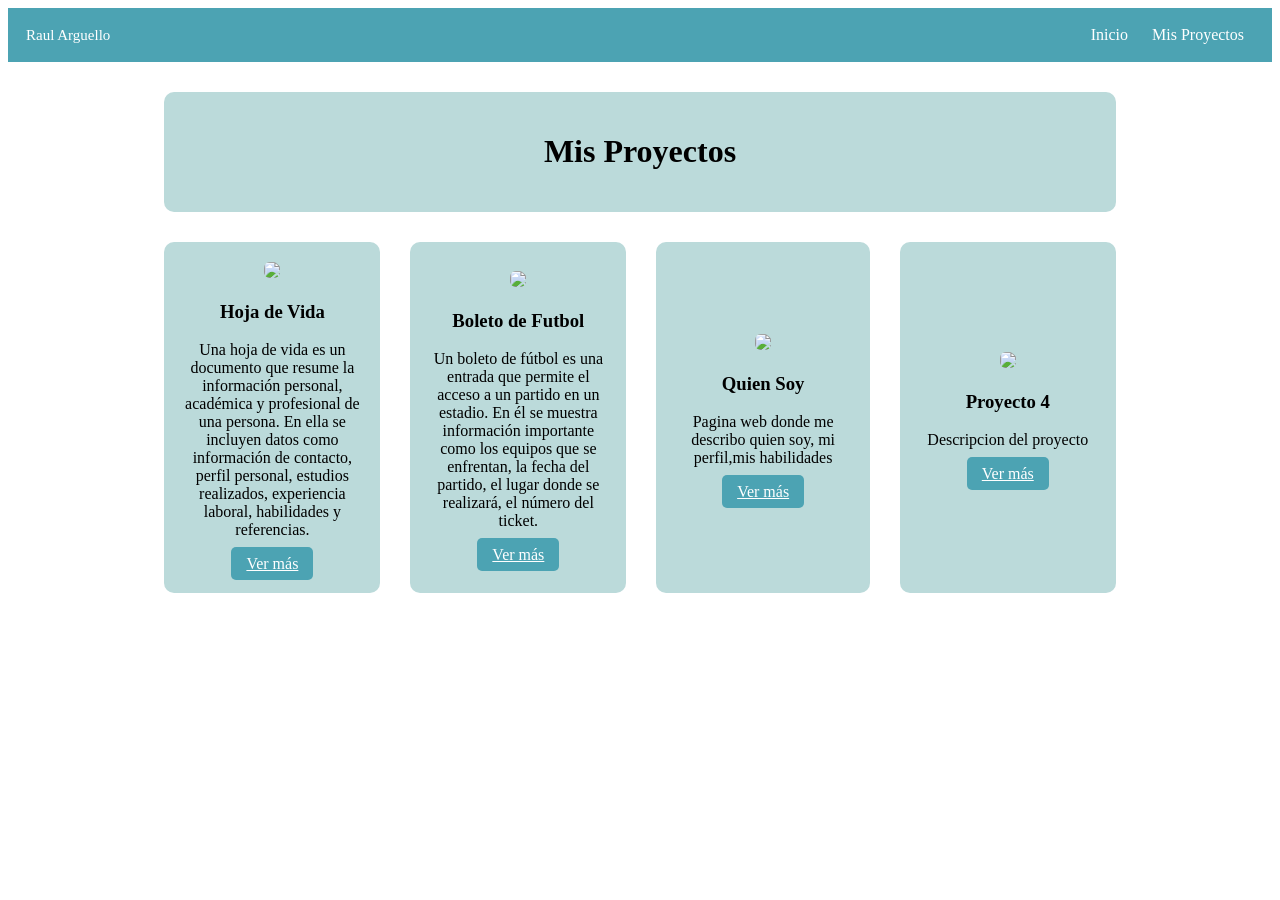
==== index.html @ ac9cf45e "Add files via upload" ====
<!DOCTYPE html>
<html lang="en">
<head>
    <meta charset="UTF-8">
    <meta name="viewport" content="width=device-width, initial-scale=1.0">
    <title>Document</title>
</head>
<style>

     .menu{
      background-color: rgb(76,163,179);
      padding: 15px;
         }

         .logo{
            color:white;
            font-size: 15px;

         }

          .menutd{
          text-align: right;
          
          }

        .menu a{
     color:white;
     text-decoration:none;
     margin:10px;
    }


     .contenedor3{
          width:80%;
          margin:auto;
          text-align:center;
         }

         .mis_proyectos{
          width:100%;
         border-spacing: 30px;
         }

        .mis_proyectos td{
            width: 250px;
            padding:20px;
            background-color: rgb(187, 218, 218);
            border-radius: 10px;
         }


         .mis_proyectos img{
         width:200px;
         border-radius:6px;
         }
         .boton{
         background-color: rgb(76,163,179);
         color: white;
         padding: 8px 15px;
         border-radius: 5px;
        }
</style>
  <div class="menu">
        <table width="100%">
            <tr>
                <td class="logo">Raul Arguello</td>

               <td class="menutd"> 

                 <a href="#Inicio">Inicio</a>
                  <a href="#MisProyectos">Mis Proyectos</a>
                 </td>

                  </tr>
</table>
    </div>

    <div class="contenedor3">
    <table class="mis_proyectos">
        <tr>
            <td colspan="4">
                <h1>Mis Proyectos</h1>
            </td>
        </tr>

        <tr>
            <td>
                <img src="https://www.temporalsa.com/wp-content/uploads/2018/01/hoja-de-vida-animada.jpg">
                <h3>Hoja de Vida</h3>
                <p>Una hoja de vida es un documento que resume la información personal, académica y profesional de una persona. En ella se incluyen datos como información de contacto, perfil personal, estudios realizados, experiencia laboral, habilidades y referencias.</p>
                <a href="./hoja de vida/hoja_vida.html"class="boton">Ver más</a>
            </td>

            <td>
                <img src="https://thumbs.dreamstime.com/b/dise%C3%B1o-del-boleto-f%C3%BAtbol-plantilla-para-el-estadio-de-vector-111888595.jpg?w=992">
                <h3>Boleto de Futbol</h3>
                <p>Un boleto de fútbol es una entrada que permite el acceso a un partido en un estadio. En él se muestra información importante como los equipos que se enfrentan, la fecha del partido, el lugar donde se realizará, el número del ticket.</p>
                <a href="./evento/ticket_evento.html" class="boton">Ver más</a>
            </td>

            <td>
                <img src="https://st2.depositphotos.com/1273672/8746/v/450/depositphotos_87468628-stock-illustration-man-looks-in-the-mirror.jpg">
                <h3>Quien Soy</h3>
                <p>Pagina web donde me describo quien soy, mi perfil,mis habilidades</p>
                <a href="./quien soy yo/quien_soy_yo.html" class="boton">Ver más</a>
            </td>

            <td>
                <img src="https://st.depositphotos.com/2791631/58171/i/1600/depositphotos_581710536-stock-photo-question-mark-blue-snow-shiny.jpg">
                <h3>Proyecto 4</h3>
                <p>Descripcion del proyecto</p>
                <a href="proyecto4.html"class="boton">Ver más</a>
            </td>
        </tr>
      
</table>
    </div>
    </table>
</div>
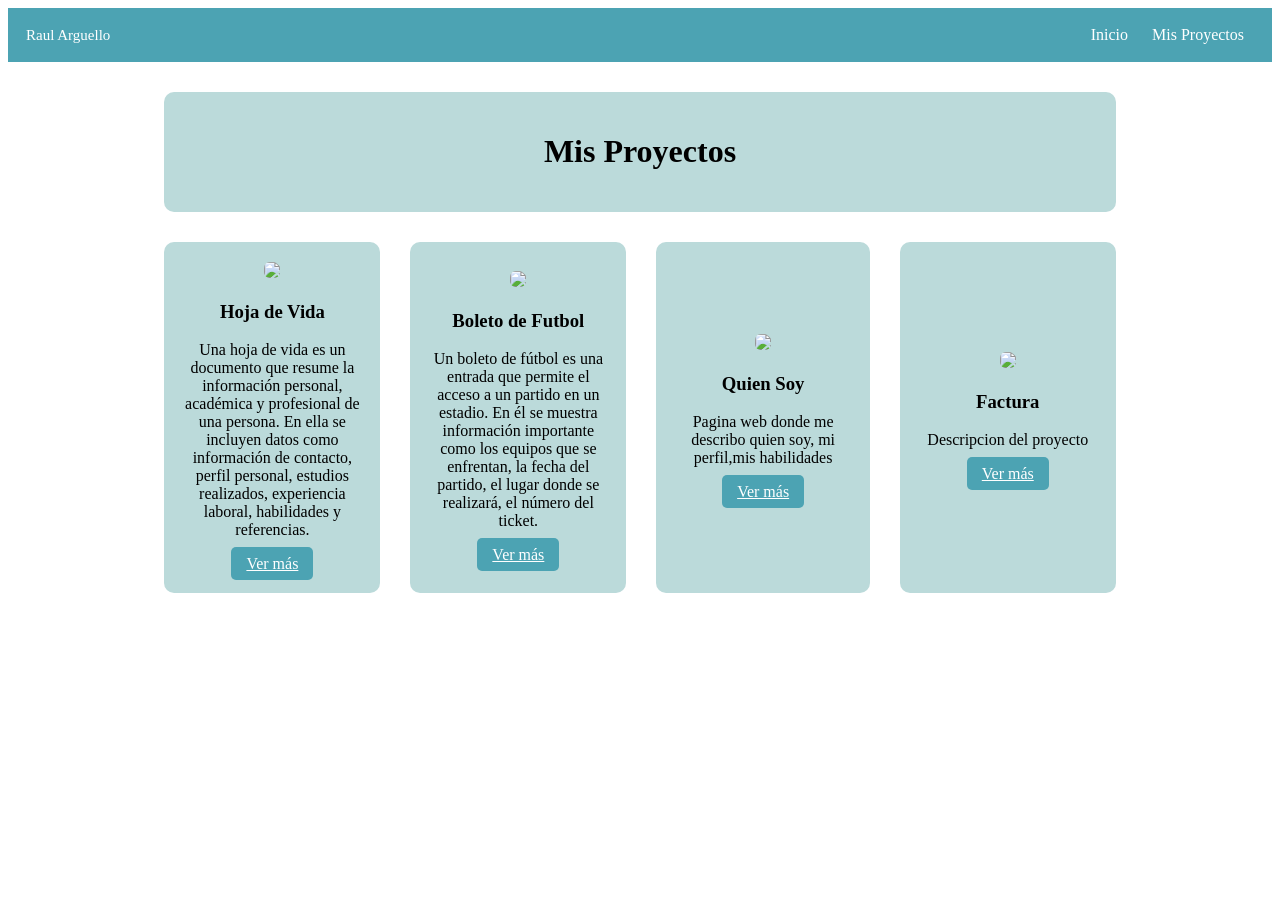
==== commit e93d4926: "Add files via upload" ====
--- a/index.html
+++ b/index.html
@@ -106,10 +106,10 @@
             </td>
 
             <td>
-                <img src="https://st.depositphotos.com/2791631/58171/i/1600/depositphotos_581710536-stock-photo-question-mark-blue-snow-shiny.jpg">
-                <h3>Proyecto 4</h3>
+                <img src="https://videos.openai.com/az/vg-assets/task_01kp4g6hm2fw5bmjaq9k4v1xy5%2F1776120212_img_1.webp?se=2026-04-19T00%3A00%3A00Z&sp=r&sv=2026-02-06&sr=b&skoid=8ebb0df1-a278-4e2e-9c20-f2d373479b3a&sktid=a48cca56-e6da-484e-a814-9c849652bcb3&skt=2026-04-13T09%3A19%3A48Z&ske=2026-04-20T09%3A24%3A48Z&sks=b&skv=2026-02-06&sig=BoMKKHhNxLmw6fsnulsQI6EvTusITrHUDhl5UH7y3Ko%3D&ac=oaivgprodscus2">
+                <h3>Factura</h3>
                 <p>Descripcion del proyecto</p>
-                <a href="proyecto4.html"class="boton">Ver más</a>
+                <a href="./factura/factura.html"class="boton">Ver más</a>
             </td>
         </tr>
       
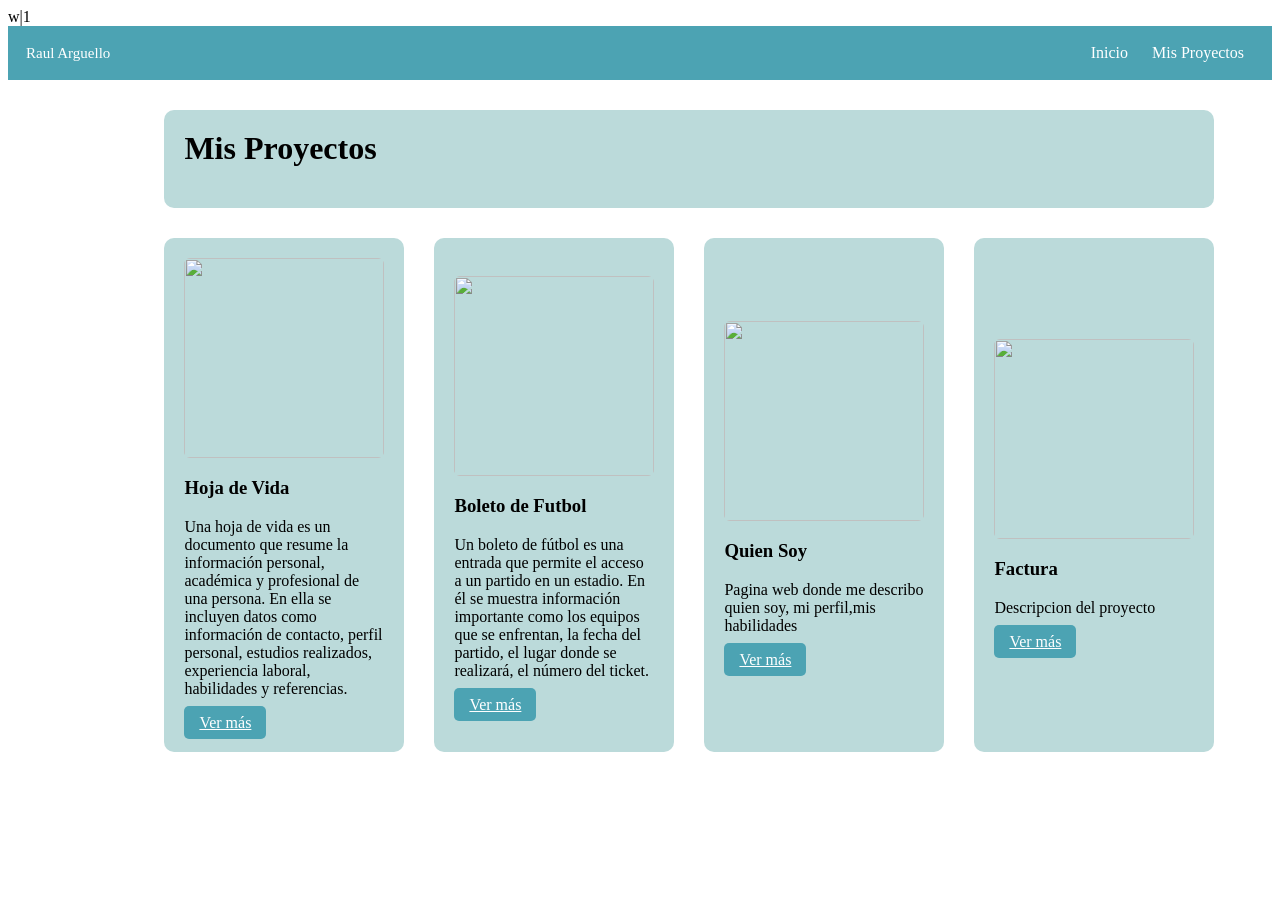
==== commit 812ac596: "Add files via upload" ====
--- a/index.html
+++ b/index.html
@@ -1,4 +1,6 @@
-<!DOCTYPE html>
+
+
+w|1<!DOCTYPE html>
 <html lang="en">
 <head>
     <meta charset="UTF-8">
@@ -106,7 +108,7 @@
             </td>
 
             <td>
-                <img src="https://videos.openai.com/az/vg-assets/task_01kp4g6hm2fw5bmjaq9k4v1xy5%2F1776120212_img_1.webp?se=2026-04-19T00%3A00%3A00Z&sp=r&sv=2026-02-06&sr=b&skoid=8ebb0df1-a278-4e2e-9c20-f2d373479b3a&sktid=a48cca56-e6da-484e-a814-9c849652bcb3&skt=2026-04-13T09%3A19%3A48Z&ske=2026-04-20T09%3A24%3A48Z&sks=b&skv=2026-02-06&sig=BoMKKHhNxLmw6fsnulsQI6EvTusITrHUDhl5UH7y3Ko%3D&ac=oaivgprodscus2">
+                <img src="https://cdn-icons-png.flaticon.com/512/411/411745.png">
                 <h3>Factura</h3>
                 <p>Descripcion del proyecto</p>
                 <a href="./factura/factura.html"class="boton">Ver más</a>
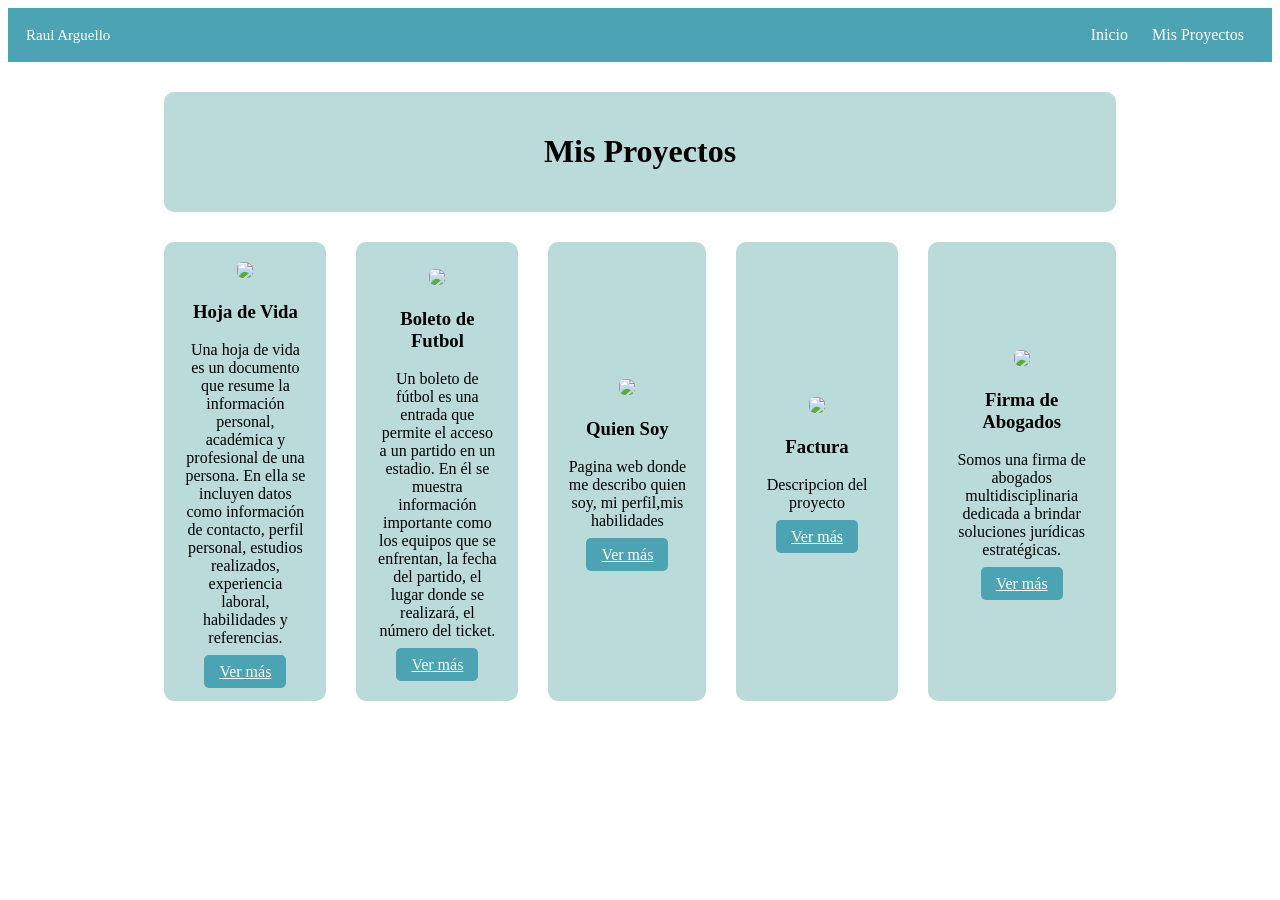
==== commit c54de9cd: "Add files via upload" ====
--- a/index.html
+++ b/index.html
@@ -1,6 +1,4 @@
-
-
-w|1<!DOCTYPE html>
+<!DOCTYPE html>
 <html lang="en">
 <head>
     <meta charset="UTF-8">
@@ -80,7 +78,7 @@
     <div class="contenedor3">
     <table class="mis_proyectos">
         <tr>
-            <td colspan="4">
+            <td colspan="5">
                 <h1>Mis Proyectos</h1>
             </td>
         </tr>
@@ -113,6 +111,14 @@
                 <p>Descripcion del proyecto</p>
                 <a href="./factura/factura.html"class="boton">Ver más</a>
             </td>
+
+            <td>
+                <img src="https://encrypted-tbn0.gstatic.com/images?q=tbn:ANd9GcQfewV7odMNRPgjBV2HK42GtyN0OqmaA9Hmyg&s">
+                <h3>Firma de Abogados</h3>
+                <p>Somos una firma de abogados multidisciplinaria dedicada a brindar soluciones jurídicas estratégicas.</p>
+                <a href="./brief/brief.html"class="boton">Ver más</a>
+            </td>
+        
         </tr>
       
 </table>
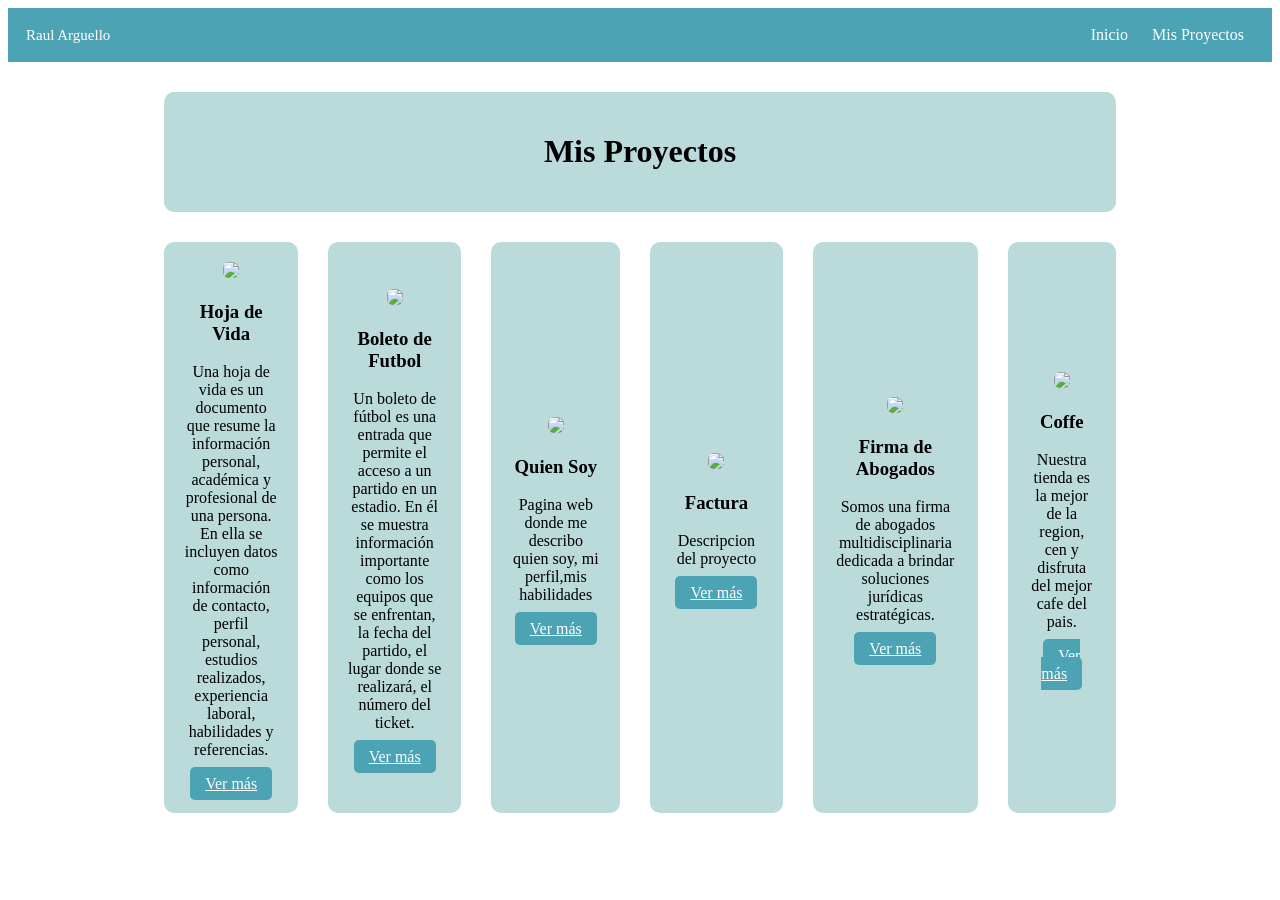
==== commit 95d99c65: "Update index.html" ====
--- a/index.html
+++ b/index.html
@@ -78,7 +78,7 @@
     <div class="contenedor3">
     <table class="mis_proyectos">
         <tr>
-            <td colspan="5">
+            <td colspan="6">
                 <h1>Mis Proyectos</h1>
             </td>
         </tr>
@@ -116,7 +116,14 @@
                 <img src="https://encrypted-tbn0.gstatic.com/images?q=tbn:ANd9GcQfewV7odMNRPgjBV2HK42GtyN0OqmaA9Hmyg&s">
                 <h3>Firma de Abogados</h3>
                 <p>Somos una firma de abogados multidisciplinaria dedicada a brindar soluciones jurídicas estratégicas.</p>
-                <a href="./brief/brief.html"class="boton">Ver más</a>
+                <a href="./Abogados-main/brief.html"class="boton">Ver más</a>
+            </td>
+
+            <td>
+                <img src="https://encrypted-tbn0.gstatic.com/images?q=tbn:ANd9GcTmjClQ6szqM9s8wEGE4Jlkcx18K7mXRlMcaTW52JHxLw&s=10">
+                <h3>Coffe</h3>
+                <p>Nuestra tienda es la mejor de la region, cen y disfruta del mejor cafe del pais.</p>
+                <a href="./coffe/coffee.html"class="boton">Ver más</a>
             </td>
         
         </tr>
@@ -124,4 +131,4 @@
 </table>
     </div>
     </table>
-</div>+</div>
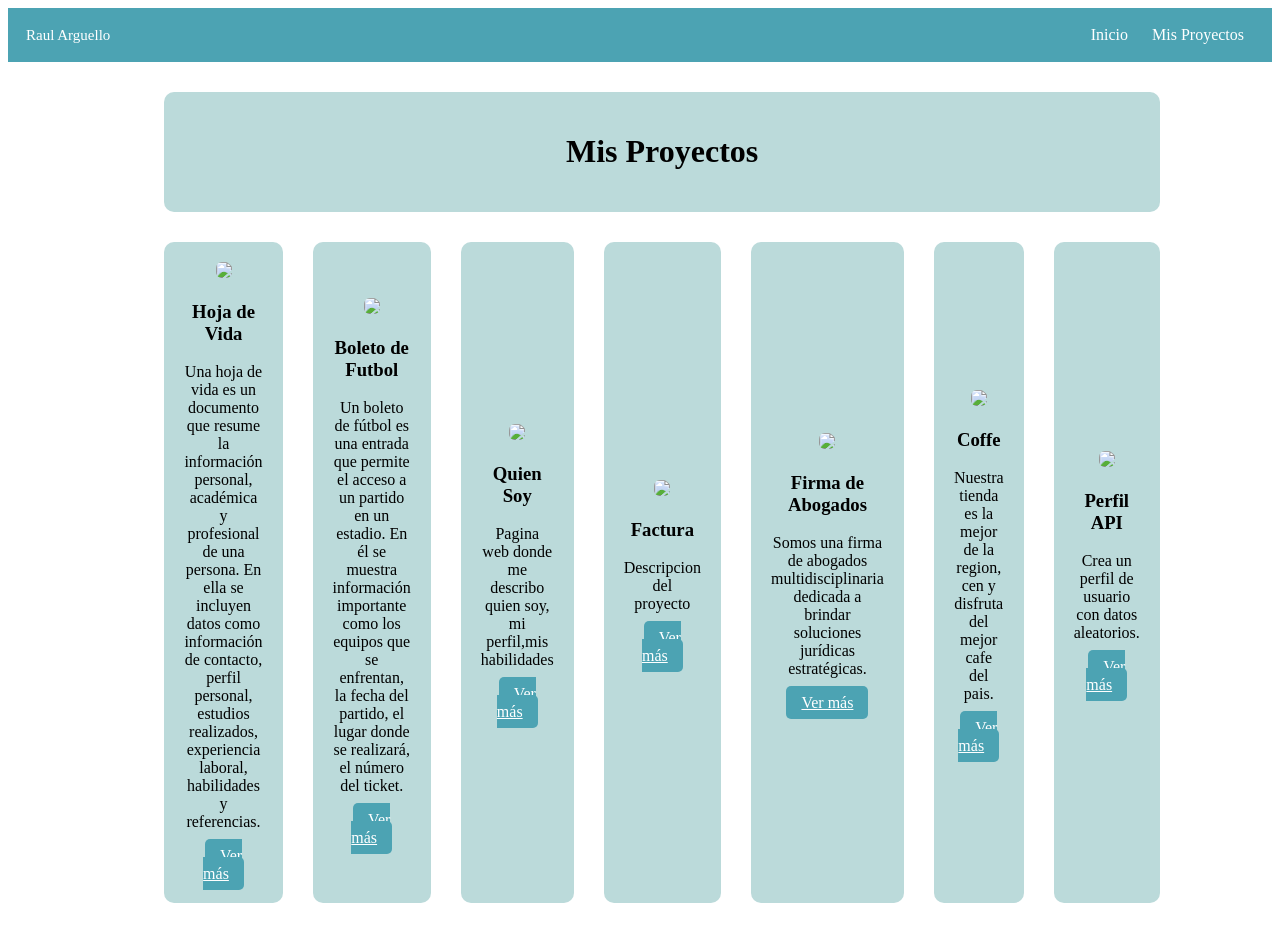
==== commit 35911620: "Update index.html" ====
--- a/index.html
+++ b/index.html
@@ -78,7 +78,7 @@
     <div class="contenedor3">
     <table class="mis_proyectos">
         <tr>
-            <td colspan="6">
+            <td colspan="7">
                 <h1>Mis Proyectos</h1>
             </td>
         </tr>
@@ -125,6 +125,12 @@
                 <p>Nuestra tienda es la mejor de la region, cen y disfruta del mejor cafe del pais.</p>
                 <a href="./coffe/coffee.html"class="boton">Ver más</a>
             </td>
+            <td>
+                <img src="https://encrypted-tbn0.gstatic.com/images?q=tbn:ANd9GcSadqn0qx4Bd-Ja7c24SOI6GL8Ky5t_r5_o99ZU8fzcgA&s=10">
+                <h3>Perfil API</h3>
+                <p>Crea un perfil de usuario con datos aleatorios.</p>
+                <a href="./javascript/perfilapi.html"class="boton">Ver más</a>
+            </td>
         
         </tr>
       
